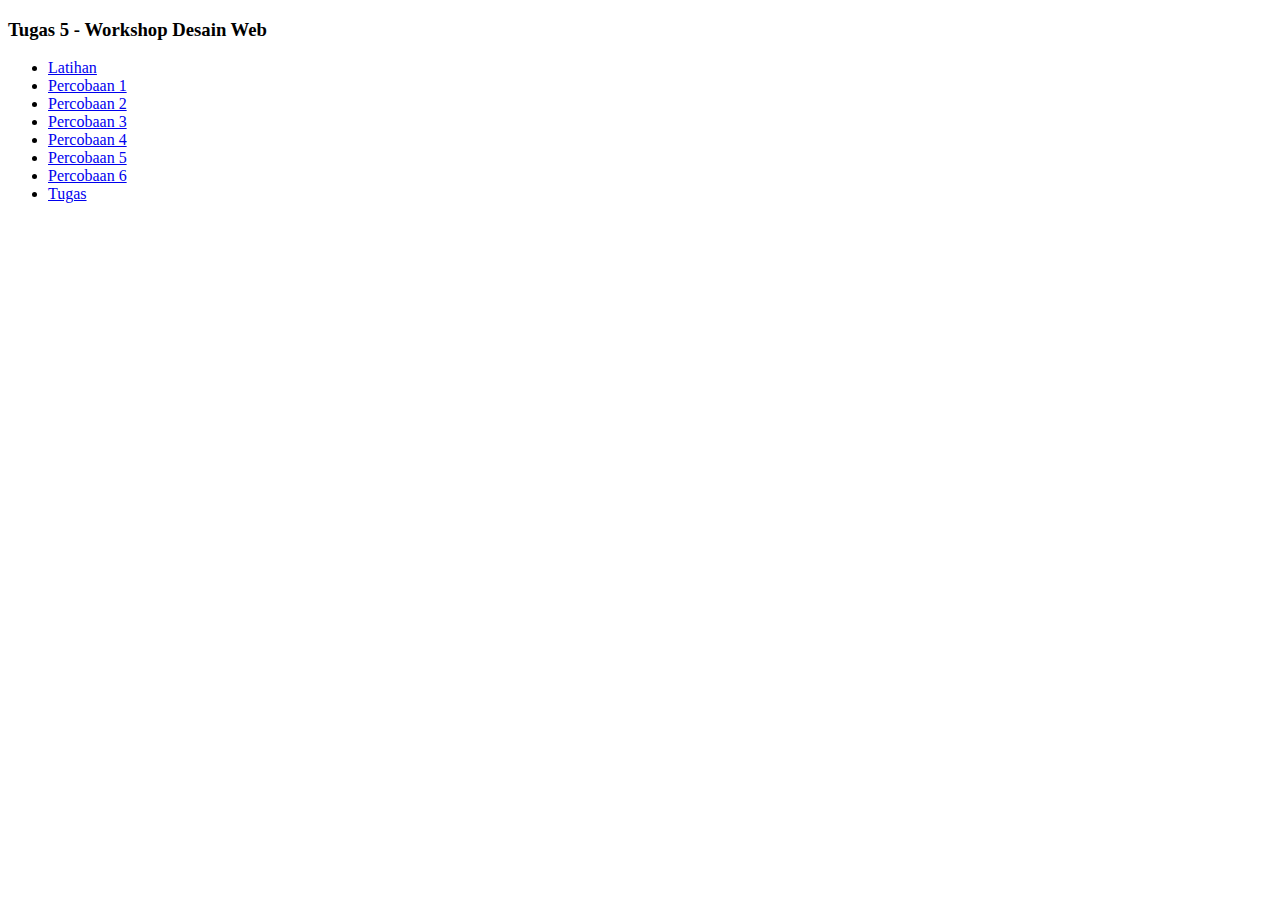
==== index.html @ 79c96beb "latihan + percobaan done" ====
<!DOCTYPE html>
<html lang="en">
  <head>
    <meta charset="UTF-8" />
    <meta name="viewport" content="width=device-width, initial-scale=1.0" />
    <title>Tugas 5 - Workshop Desain Web</title>
  </head>
  <body>
    <h3>Tugas 5 - Workshop Desain Web</h3>
    <ul>
        <li><a href="latihan/index.html" target="_blank" rel="noopener noreferrer">Latihan</a></li>
        <li><a href="percobaan-1/index.html" target="_blank" rel="noopener noreferrer">Percobaan 1</a></li>
        <li><a href="percobaan-2/index.html" target="_blank" rel="noopener noreferrer">Percobaan 2</a></li>
        <li><a href="percobaan-3/index.html" target="_blank" rel="noopener noreferrer">Percobaan 3</a></li>
        <li><a href="percobaan-4/index.html" target="_blank" rel="noopener noreferrer">Percobaan 4</a></li>
        <li><a href="percobaan-5/index.html" target="_blank" rel="noopener noreferrer">Percobaan 5</a></li>
        <li><a href="percobaan-6/index.html" target="_blank" rel="noopener noreferrer">Percobaan 6</a></li>
        <li><a href="tugas/index.html" target="_blank" rel="noopener noreferrer">Tugas</a></li>
    </ul>
  </body>
</html>
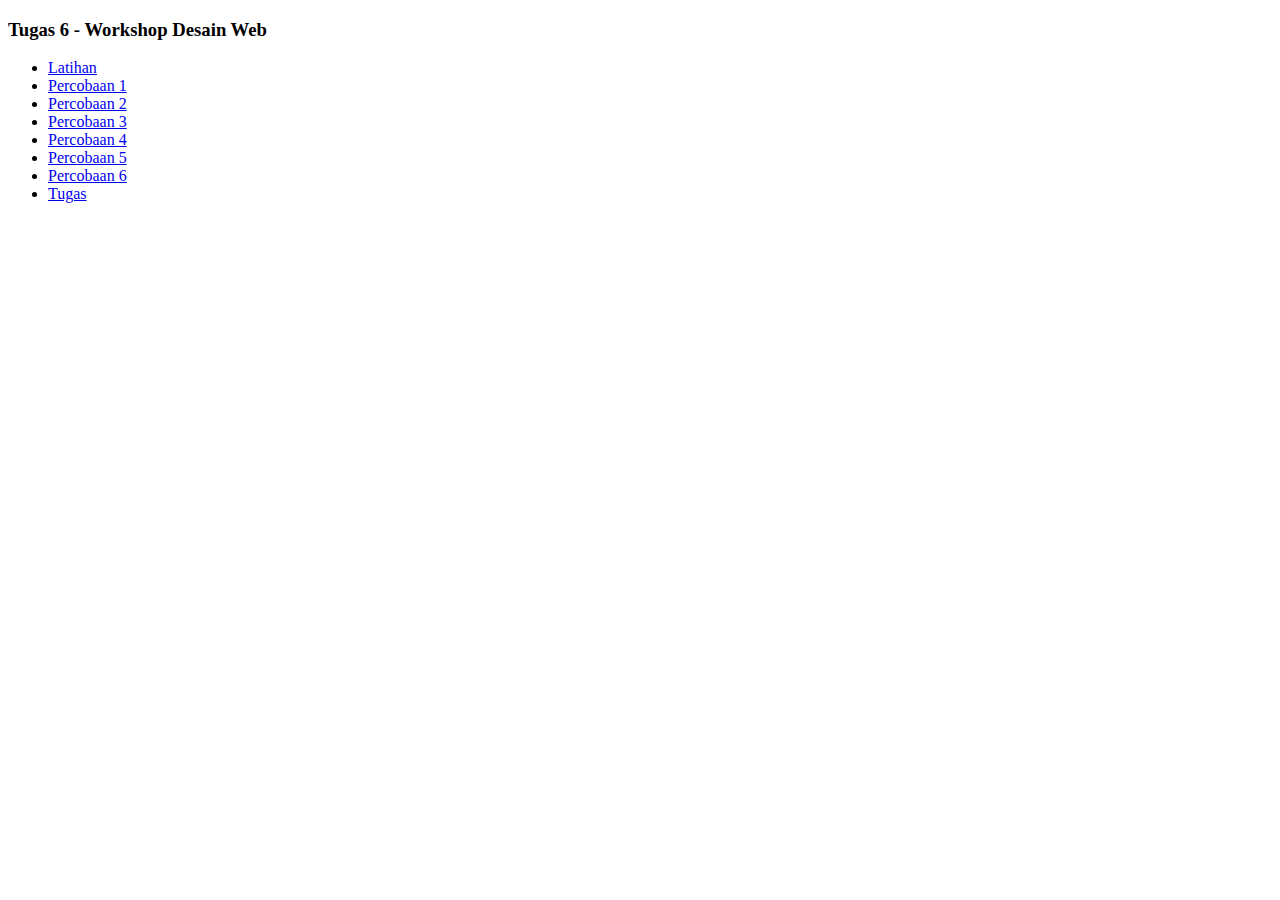
==== commit 461630d4: "oke final" ====
--- a/index.html
+++ b/index.html
@@ -3,10 +3,10 @@
   <head>
     <meta charset="UTF-8" />
     <meta name="viewport" content="width=device-width, initial-scale=1.0" />
-    <title>Tugas 5 - Workshop Desain Web</title>
+    <title>Tugas 6 - Workshop Desain Web</title>
   </head>
   <body>
-    <h3>Tugas 5 - Workshop Desain Web</h3>
+    <h3>Tugas 6 - Workshop Desain Web</h3>
     <ul>
         <li><a href="latihan/index.html" target="_blank" rel="noopener noreferrer">Latihan</a></li>
         <li><a href="percobaan-1/index.html" target="_blank" rel="noopener noreferrer">Percobaan 1</a></li>
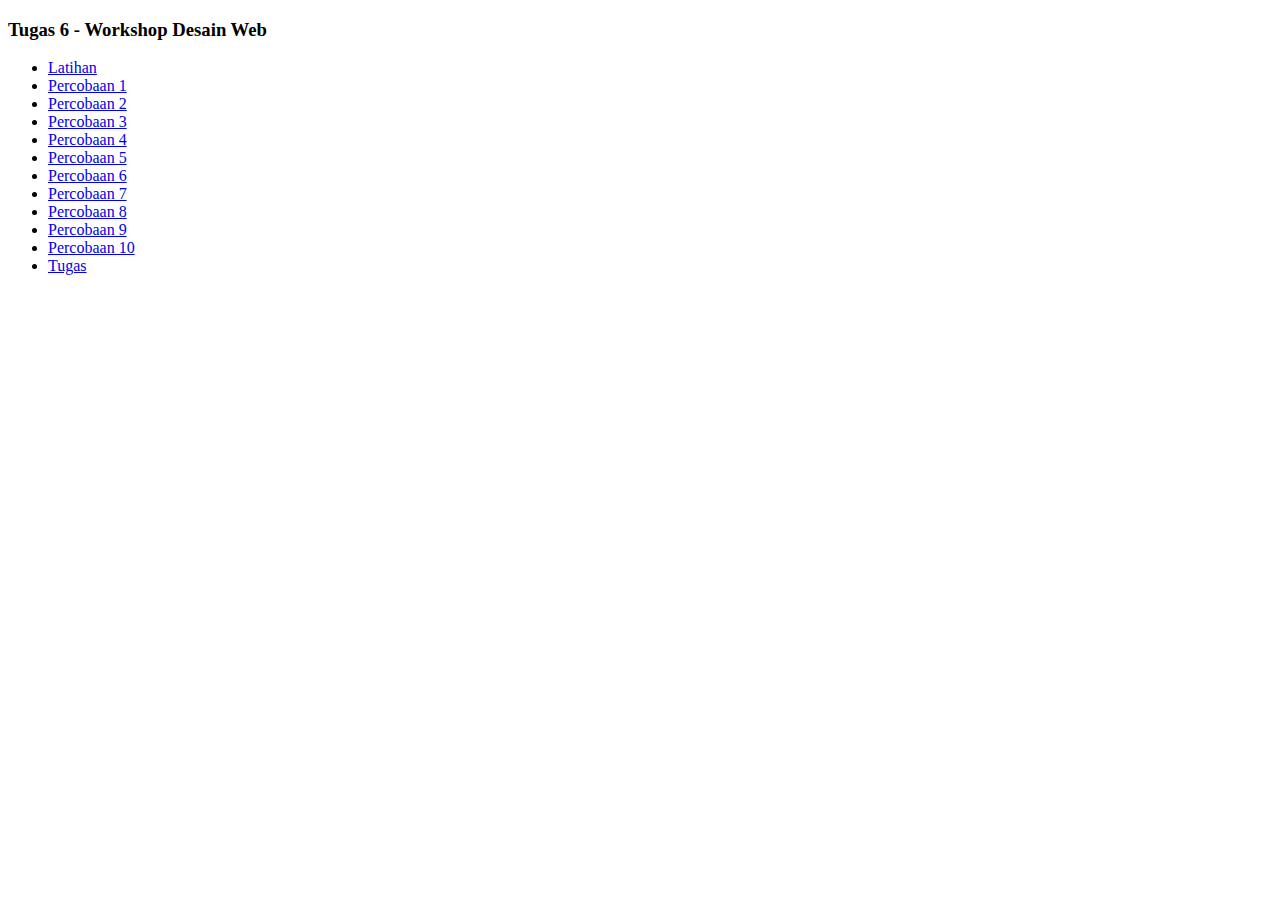
==== commit 4a469255: "oke final" ====
--- a/index.html
+++ b/index.html
@@ -15,6 +15,10 @@
         <li><a href="percobaan-4/index.html" target="_blank" rel="noopener noreferrer">Percobaan 4</a></li>
         <li><a href="percobaan-5/index.html" target="_blank" rel="noopener noreferrer">Percobaan 5</a></li>
         <li><a href="percobaan-6/index.html" target="_blank" rel="noopener noreferrer">Percobaan 6</a></li>
+        <li><a href="percobaan-7/index.html" target="_blank" rel="noopener noreferrer">Percobaan 7</a></li>
+        <li><a href="percobaan-8/index.html" target="_blank" rel="noopener noreferrer">Percobaan 8</a></li>
+        <li><a href="percobaan-9/index.html" target="_blank" rel="noopener noreferrer">Percobaan 9</a></li>
+        <li><a href="percobaan-10/index.html" target="_blank" rel="noopener noreferrer">Percobaan 10</a></li>
         <li><a href="tugas/index.html" target="_blank" rel="noopener noreferrer">Tugas</a></li>
     </ul>
   </body>
